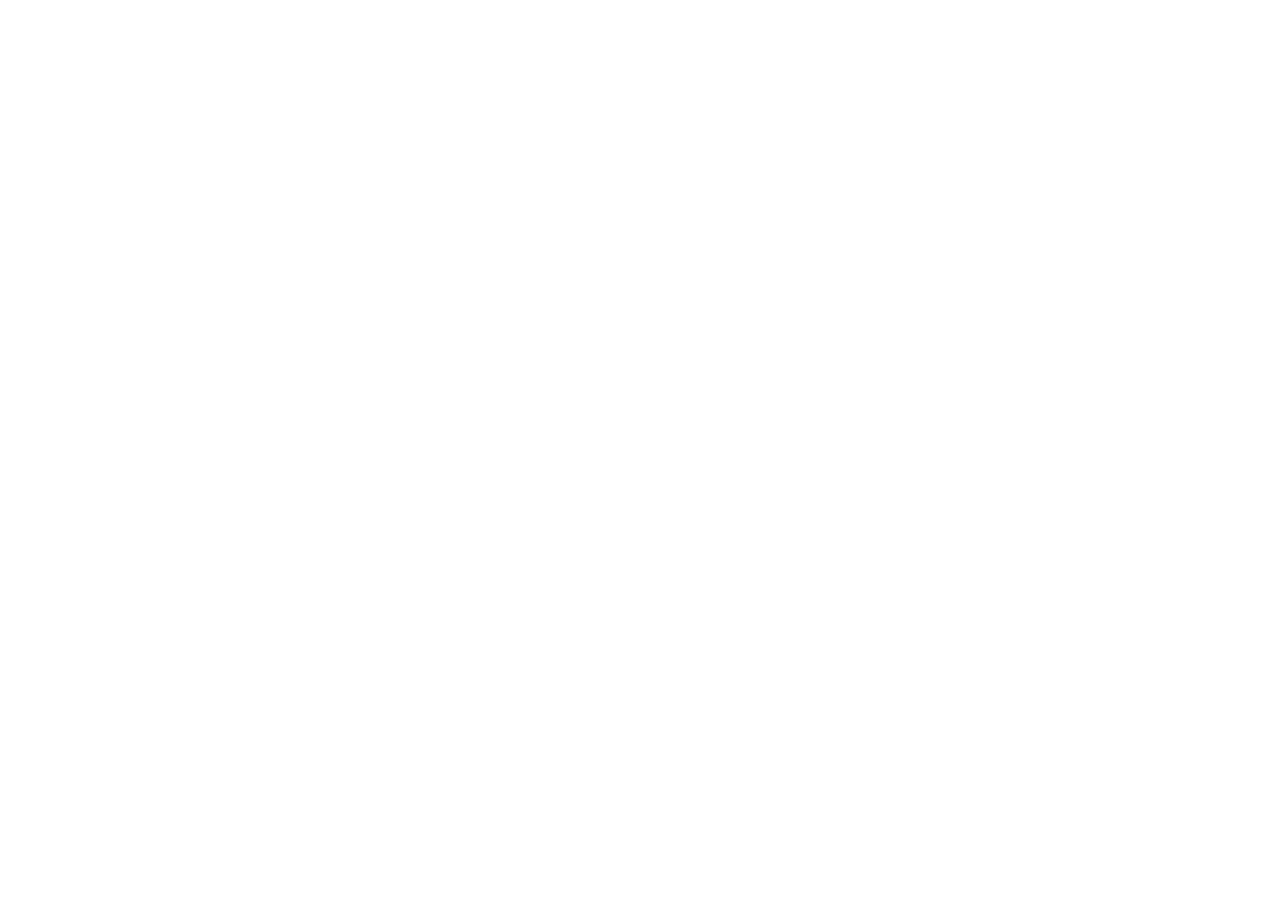
==== html_intro/practice-for-prepwork-html-debugging-main/index.html @ b2f28163 "debug commit" ====
<!DOCTYPE html>
<html>
  <head>
    <title>Debugging HTML Practice
  </head>
  <body>
    <div class='profile'>
        <h6>Profile Name</h6>
        <div class='address'>Address</div>

        <div class='contact'>
          <strong>Email:</strong> <a href='mailto:firstname@surname.com'>firstname@surname.com</a>
        </div>
        <div>
          <strong>Telephone:</strong> 0207 955 3705
        </div>

        <div class='categories'>
          <h2>Categories</h2>
          <li>
            <ul>Lorem ipsum</ul>
            <ul>dolor sit</ul>
            <ul>amet</ul>
            <ul>dolor sit</ul>
          </li>
        </div>

      </div>

      <div id='biography'>
        <p>
          Lorem ipsum dolor sit amet, consectetur adipiscing elit, sed do eiusmod
          tempor incididunt ut labore et dolore magna aliqua. Ut enim ad minim
          veniam, quis nostrud exercitation ullamco laboris nisi ut aliquip ex ea
          commodo consequat. Duis aute irure dolor in reprehenderit in voluptate
          velit esse cillum dolore eu fugiat nulla pariatur. Excepteur sint occaecat
          cupidatat non proident, sunt in culpa qui officia deserunt mollit anim id
          est laborum.
        </p>
        <p>
          Lorem ipsum dolor sit amet, consectetur adipiscing elit, sed do eiusmod
          tempor incididunt ut labore et dolore magna aliqua. Ut enim ad minim
          veniam, quis nostrud exercitation ullamco laboris nisi ut aliquip ex ea
          commodo consequat. Duis aute irure dolor in reprehenderit in voluptate
          velit esse cillum dolore eu fugiat nulla pariatur. Excepteur sint occaecat
          cupidatat non proident, sunt in culpa qui officia deserunt mollit anim id
          est laborum.
        </p>
      </div>

      <div class='footer'>

        <div class='footer-3-wide'>
          <ul>
            <ol>
              <a href='https://www.example.com/' target='_blank'>
                Lorem ipsum dolor sit amet
              </a>
            </li>
            <li>
              <a href='https://www.example.com/' target='_blank'>
                Lorem ipsum dolor sit amet
              </a>
            </li>
            <li>
              <a href='https://www.example.com/' target='_blank'>
                Lorem ipsum dolor sit amet
              </a>
            </li>
            <li>
              <a href='https://www.example.com/' target='_blank'>
                Lorem ipsum dolor sit amet
              </a>

          </ul>
        </div>

      </div>

  </body>
</html>
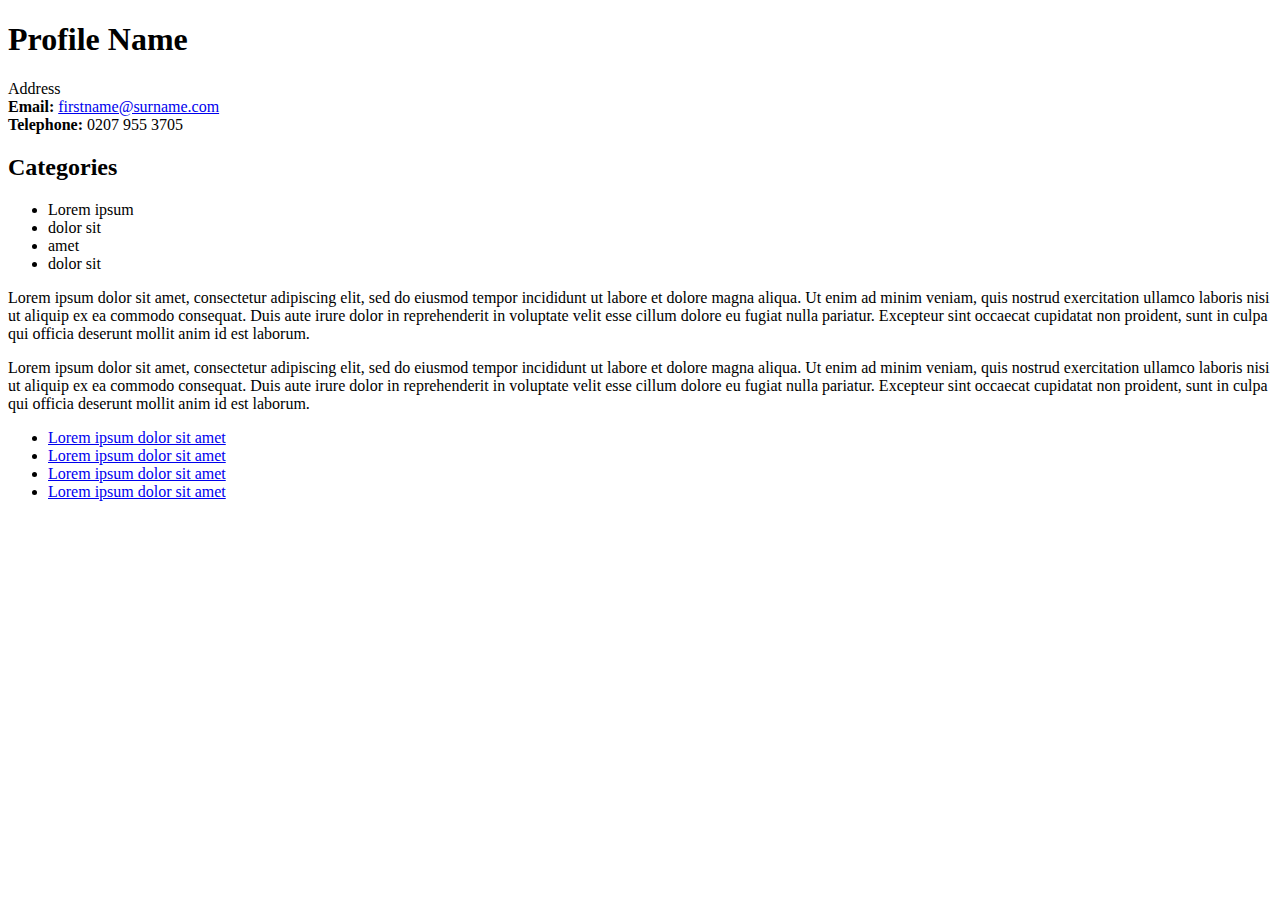
==== commit 2d3512b8: "fixed div" ====
--- a/html_intro/practice-for-prepwork-html-debugging-main/index.html
+++ b/html_intro/practice-for-prepwork-html-debugging-main/index.html
@@ -1,11 +1,11 @@
 <!DOCTYPE html>
 <html>
   <head>
-    <title>Debugging HTML Practice
+    <title>Debugging HTML Practice</title>
   </head>
   <body>
     <div class='profile'>
-        <h6>Profile Name</h6>
+        <h1>Profile Name</h1>
         <div class='address'>Address</div>
 
         <div class='contact'>
@@ -14,45 +14,43 @@
         <div>
           <strong>Telephone:</strong> 0207 955 3705
         </div>
+    </div>
+    <div class='categories'>
+      <h2>Categories</h2>
+      <ul>
+        <li>Lorem ipsum</li>
+        <li>dolor sit</li>
+        <li>amet</li>
+        <li>dolor sit</li>
+      </ul>
+    </div>
 
-        <div class='categories'>
-          <h2>Categories</h2>
-          <li>
-            <ul>Lorem ipsum</ul>
-            <ul>dolor sit</ul>
-            <ul>amet</ul>
-            <ul>dolor sit</ul>
-          </li>
-        </div>
-
-      </div>
-
-      <div id='biography'>
-        <p>
-          Lorem ipsum dolor sit amet, consectetur adipiscing elit, sed do eiusmod
-          tempor incididunt ut labore et dolore magna aliqua. Ut enim ad minim
-          veniam, quis nostrud exercitation ullamco laboris nisi ut aliquip ex ea
-          commodo consequat. Duis aute irure dolor in reprehenderit in voluptate
-          velit esse cillum dolore eu fugiat nulla pariatur. Excepteur sint occaecat
-          cupidatat non proident, sunt in culpa qui officia deserunt mollit anim id
-          est laborum.
-        </p>
-        <p>
-          Lorem ipsum dolor sit amet, consectetur adipiscing elit, sed do eiusmod
-          tempor incididunt ut labore et dolore magna aliqua. Ut enim ad minim
-          veniam, quis nostrud exercitation ullamco laboris nisi ut aliquip ex ea
-          commodo consequat. Duis aute irure dolor in reprehenderit in voluptate
-          velit esse cillum dolore eu fugiat nulla pariatur. Excepteur sint occaecat
-          cupidatat non proident, sunt in culpa qui officia deserunt mollit anim id
-          est laborum.
-        </p>
-      </div>
+    <div id='biography'>
+      <p>
+        Lorem ipsum dolor sit amet, consectetur adipiscing elit, sed do eiusmod
+        tempor incididunt ut labore et dolore magna aliqua. Ut enim ad minim
+        veniam, quis nostrud exercitation ullamco laboris nisi ut aliquip ex ea
+        commodo consequat. Duis aute irure dolor in reprehenderit in voluptate
+        velit esse cillum dolore eu fugiat nulla pariatur. Excepteur sint occaecat
+        cupidatat non proident, sunt in culpa qui officia deserunt mollit anim id
+        est laborum.
+      </p>
+      <p>
+        Lorem ipsum dolor sit amet, consectetur adipiscing elit, sed do eiusmod
+        tempor incididunt ut labore et dolore magna aliqua. Ut enim ad minim
+        veniam, quis nostrud exercitation ullamco laboris nisi ut aliquip ex ea
+        commodo consequat. Duis aute irure dolor in reprehenderit in voluptate
+        velit esse cillum dolore eu fugiat nulla pariatur. Excepteur sint occaecat
+        cupidatat non proident, sunt in culpa qui officia deserunt mollit anim id
+        est laborum.
+      </p>
+    </div>
 
       <div class='footer'>
 
         <div class='footer-3-wide'>
           <ul>
-            <ol>
+            <li>
               <a href='https://www.example.com/' target='_blank'>
                 Lorem ipsum dolor sit amet
               </a>
